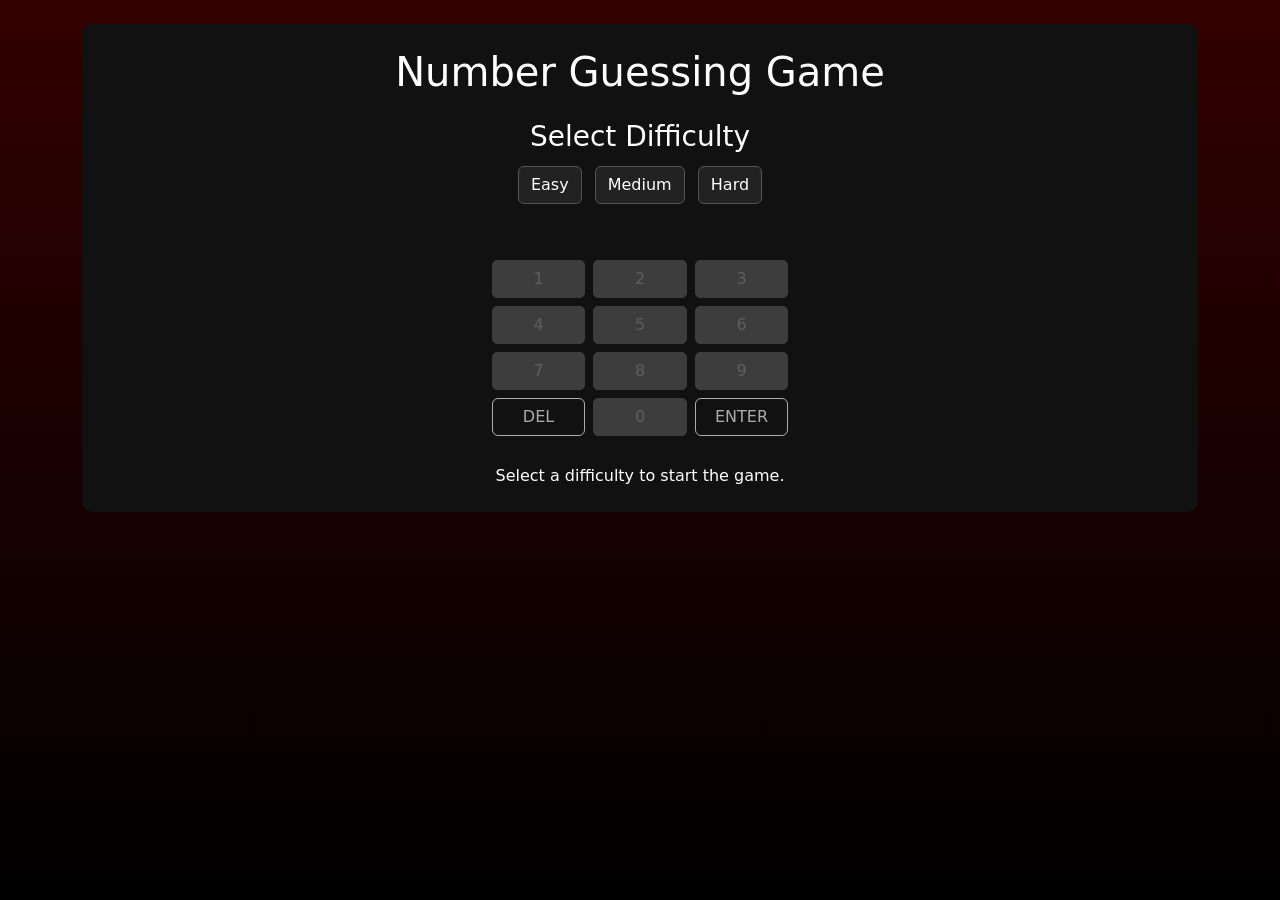
==== index.html @ 4ca66ad7 "HTML, CSS Complete Start of JavaScript and Readme HTML and CSS have been  made to a functional state" ====
<!DOCTYPE html>
<html lang="en">

<head>

    <meta charset="UTF-8">
    <meta name="viewport" content="width=device-width, initial-scale=1.0">
    <title>Number Guessing Game</title>
    
    <link href="https://cdn.jsdelivr.net/npm/bootstrap@5.3.8/dist/css/bootstrap.min.css" rel="stylesheet">
    <link rel="stylesheet" href="index.css">

</head>

<body>

    <div class="container py-4">
        <div class="game-container p-4 mx-auto">

            <!-- Game Title -->
            <h1 class="text-center mb-4">
                Number Guessing Game
            </h1>

            <!-- Difficulty Selection -->
            <div class="text-center mb-4">
                <h3>Select Difficulty</h3>
                <button class="difficulty-button btn m-1">
                    Easy
                </button>
                <button class="difficulty-button btn m-1">
                    Medium
                </button>
                <button class="difficulty-button btn m-1">
                    Hard
                </button>
            </div>

            <!-- Guessing Grid -->
            <div id="guessGrid" class="text-center mb-4">
                <!-- JavaScript will create the guessing rows here -->
            </div>

            <!-- Current Number -->
            <div id="numberBoxes" class="d-flex justify-content-center gap-2 mb-4">
                <!-- JavaScript will create the number boxes here -->
            </div>

            <!-- Keypad -->
            <div class="keypad mx-auto" style="max-width: 350px;">
                <div class="row justify-content-center">
                    <button class="keypad-button btn col-3 m-1">
                        1
                    </button>
                    <button class="keypad-button btn col-3 m-1">
                        2
                    </button>
                    <button class="keypad-button btn col-3 m-1">
                        3
                    </button>
                </div>

                <div class="row justify-content-center">
                    <button class="keypad-button btn col-3 m-1">
                        4
                    </button>
                    <button class="keypad-button btn col-3 m-1">
                        5
                    </button>
                    <button class="keypad-button btn col-3 m-1">
                        6
                    </button>
                </div>

                <div class="row justify-content-center">
                    <button class="keypad-button btn col-3 m-1">
                        7
                    </button>
                    <button class="keypad-button btn col-3 m-1">
                        8
                    </button>
                    <button class="keypad-button btn col-3 m-1">
                        9
                    </button>
                </div>

                <div class="row justify-content-center">
                    <button class="delete-button btn col-3 m-1">
                        DEL
                    </button>
                    <button class="keypad-button btn col-3 m-1">
                        0
                    </button>
                    <button class="enter-button btn col-3 m-1">
                        ENTER
                    </button>
                </div>
            </div>


            <!-- Game Message -->
            <div id="gameMessage" class="game-message text-center mt-4">
                <!-- JavaScript will display messages here -->
            </div>
        </div>
    </div>


    <!-- JavaScript -->
    <script src="script.js"></script>

</body>

</html>
---- index.css ----
/* Reusing basic css from previous project*/
/*main background*/
body {
    background: linear-gradient(to bottom, #330101, #000000);
    color: #ffffff;
    min-height: 100vh;
}

/*games box*/
.game-container {
    background-color: #111111;
    border-radius: 10px;
}

/*button colours and hover effects for difficulty buttons*/
.difficulty-button {
    background-color: #222222;
    color: #ffffff;
    border: 1px solid #555555;
}
.difficulty-button:hover {
    background-color: #333333;
    color: #ffffff;
}

/*guessing grid*/
.number-box {
    width: 50px;
    height: 50px;
    background-color: #222222;
    color: #ffffff;
    border: 2px solid #555555;
    border-radius: 5px;
    font-size: 24px;
    text-align: center;
}
/*colour coded feedback*/
.correct {
    background-color: green;
    border-color: green;
}
.wrong-position {
    background-color: #d4b000;
    border-color: #d4b000;
    color: #000000;
}
.incorrect {
    background-color: #555555;
    border-color: #555555;
}

/*keypad buttons and hovering effects*/
.keypad-button {
    background-color: #222222;
    color: #ffffff;

    border: 1px solid #555555;
    border-radius: 5px;
}
.keypad-button:hover {
    background-color: #333333;
    color: #ffffff;
}

/*keypad feedback*/
.keypad-button:disabled {
    background-color: #555555;
    color: #888888;
    border-color: #555555;
}

/*enter and delete buttons*/
.enter-button {
    background-color: #800000;
    color: #ffffff;
}
.enter-button:hover {
    background-color: #a00000;
    color: #ffffff;
}
.delete-button {
    background-color: #333333;
    color: #ffffff;
}
.delete-button:hover {
    background-color: #444444;
    color: #ffffff;
}

/*win lose text*/
.game-message {
    color: #ffffff;
}

/*scaling for diffent devices and box amounts*/
@media (max-width: 576px) { /* For small screens, reduce the size of number boxes https://www.w3schools.com/htmlcss/htmlcss_layout_grid.asp */
    .number-box {
        width: 42px;
        height: 42px;
        font-size: 20px;
    }
}
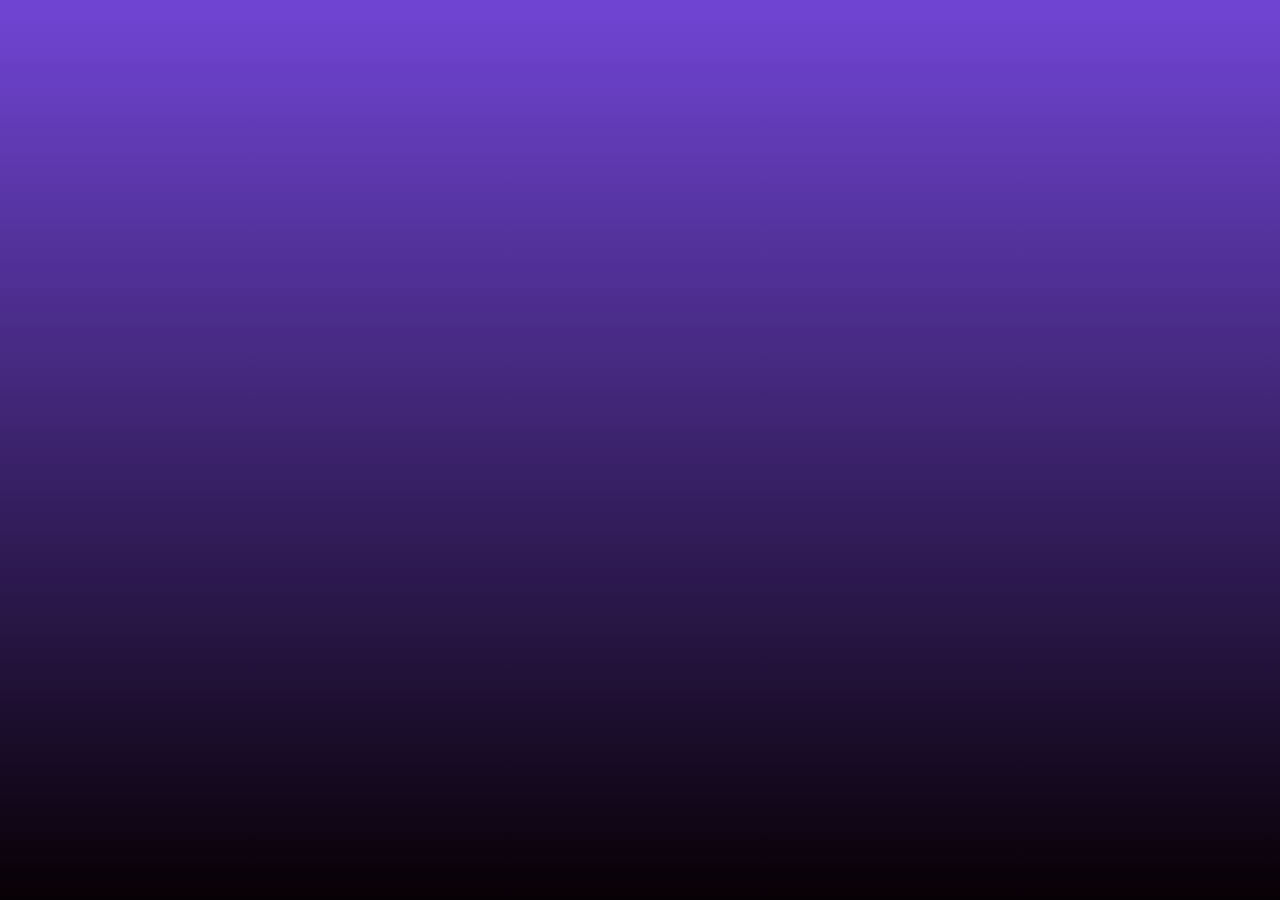
==== commit e3648479: "Update Index.html bassic setup" ====
--- a/index.html
+++ b/index.html
@@ -2,114 +2,12 @@
 <html lang="en">
 
 <head>
-
     <meta charset="UTF-8">
     <meta name="viewport" content="width=device-width, initial-scale=1.0">
     <title>Number Guessing Game</title>
-    
     <link href="https://cdn.jsdelivr.net/npm/bootstrap@5.3.8/dist/css/bootstrap.min.css" rel="stylesheet">
     <link rel="stylesheet" href="index.css">
-
 </head>
-
 <body>
 
-    <div class="container py-4">
-        <div class="game-container p-4 mx-auto">
-
-            <!-- Game Title -->
-            <h1 class="text-center mb-4">
-                Number Guessing Game
-            </h1>
-
-            <!-- Difficulty Selection -->
-            <div class="text-center mb-4">
-                <h3>Select Difficulty</h3>
-                <button class="difficulty-button btn m-1">
-                    Easy
-                </button>
-                <button class="difficulty-button btn m-1">
-                    Medium
-                </button>
-                <button class="difficulty-button btn m-1">
-                    Hard
-                </button>
-            </div>
-
-            <!-- Guessing Grid -->
-            <div id="guessGrid" class="text-center mb-4">
-                <!-- JavaScript will create the guessing rows here -->
-            </div>
-
-            <!-- Current Number -->
-            <div id="numberBoxes" class="d-flex justify-content-center gap-2 mb-4">
-                <!-- JavaScript will create the number boxes here -->
-            </div>
-
-            <!-- Keypad -->
-            <div class="keypad mx-auto" style="max-width: 350px;">
-                <div class="row justify-content-center">
-                    <button class="keypad-button btn col-3 m-1">
-                        1
-                    </button>
-                    <button class="keypad-button btn col-3 m-1">
-                        2
-                    </button>
-                    <button class="keypad-button btn col-3 m-1">
-                        3
-                    </button>
-                </div>
-
-                <div class="row justify-content-center">
-                    <button class="keypad-button btn col-3 m-1">
-                        4
-                    </button>
-                    <button class="keypad-button btn col-3 m-1">
-                        5
-                    </button>
-                    <button class="keypad-button btn col-3 m-1">
-                        6
-                    </button>
-                </div>
-
-                <div class="row justify-content-center">
-                    <button class="keypad-button btn col-3 m-1">
-                        7
-                    </button>
-                    <button class="keypad-button btn col-3 m-1">
-                        8
-                    </button>
-                    <button class="keypad-button btn col-3 m-1">
-                        9
-                    </button>
-                </div>
-
-                <div class="row justify-content-center">
-                    <button class="delete-button btn col-3 m-1">
-                        DEL
-                    </button>
-                    <button class="keypad-button btn col-3 m-1">
-                        0
-                    </button>
-                    <button class="enter-button btn col-3 m-1">
-                        ENTER
-                    </button>
-                </div>
-            </div>
-
-
-            <!-- Game Message -->
-            <div id="gameMessage" class="game-message text-center mt-4">
-                <!-- JavaScript will display messages here -->
-            </div>
-        </div>
-    </div>
-
-
-    <!-- JavaScript -->
-    <script src="script.js"></script>
-
-</body>
-
-</html>
-
+</body>
--- a/index.css
+++ b/index.css
@@ -1,14 +1,14 @@
 /* Reusing basic css from previous project*/
 /*main background*/
 body {
-    background: linear-gradient(to bottom, #330101, #000000);
+    background: linear-gradient(to bottom, #7045d4, #070004);
     color: #ffffff;
     min-height: 100vh;
 }
 
 /*games box*/
 .game-container {
-    background-color: #111111;
+    background-color: #1e0330;
     border-radius: 10px;
 }
 
@@ -16,10 +16,9 @@
 .difficulty-button {
     background-color: #222222;
     color: #ffffff;
-    border: 1px solid #555555;
+    border: 2px solid #555555;
 }
 .difficulty-button:hover {
-    background-color: #333333;
     color: #ffffff;
 }
 
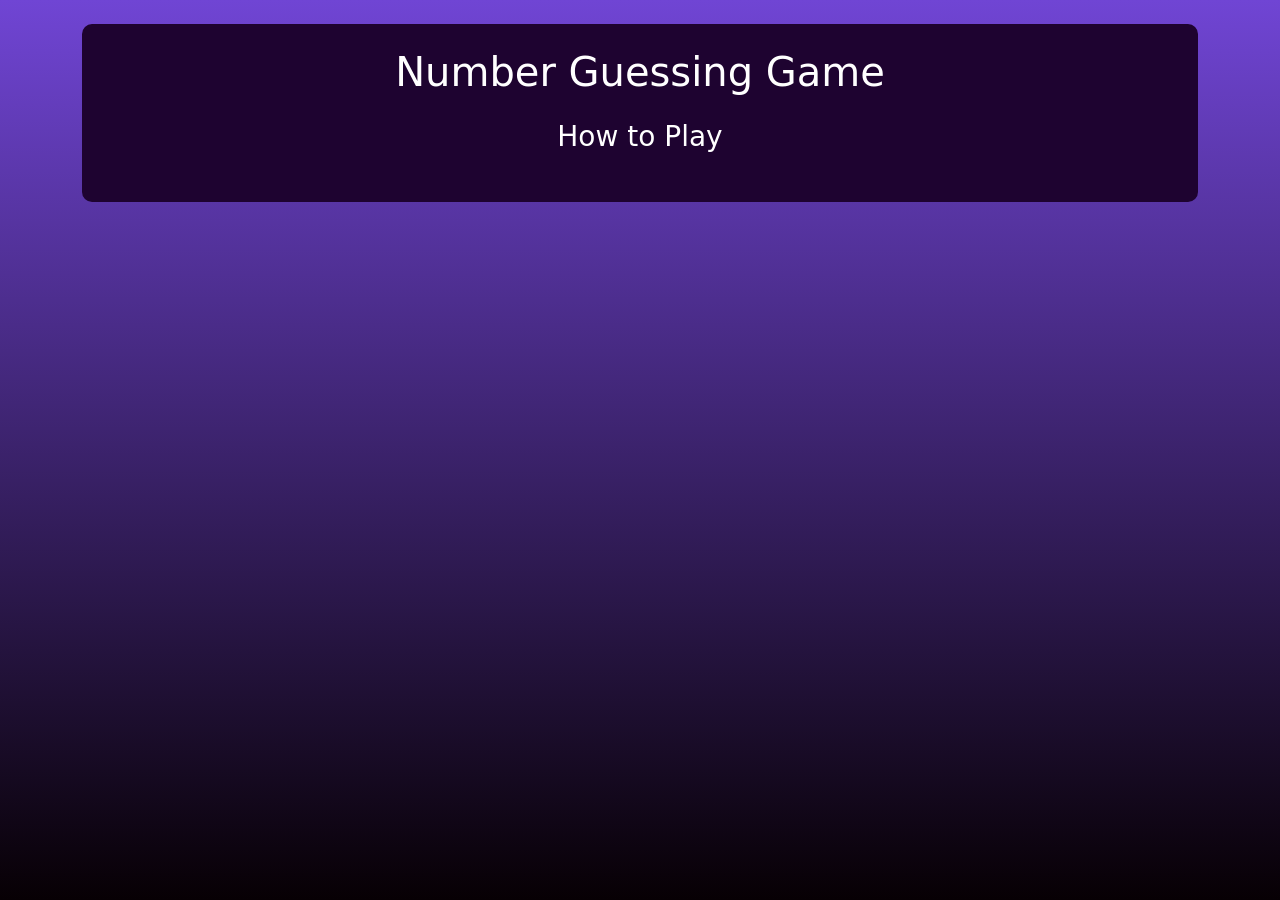
==== commit 23c08932: "Start of tutorial container for index.html" ====
--- a/index.html
+++ b/index.html
@@ -8,6 +8,17 @@
     <link href="https://cdn.jsdelivr.net/npm/bootstrap@5.3.8/dist/css/bootstrap.min.css" rel="stylesheet">
     <link rel="stylesheet" href="index.css">
 </head>
-<body>
+<body class="bg-dark text-white">
+    <div class="container py-4">
+        <div class="game-container p-4 mx-auto">
 
+            <!-- Game Title -->
+            <h1 class="text-center mb-4">
+                Number Guessing Game
+            </h1>
+
+            <!-- Tutorial Section -->
+            <h3 class="text-center mb-4">How to Play</h3>
+            
+            
 </body>
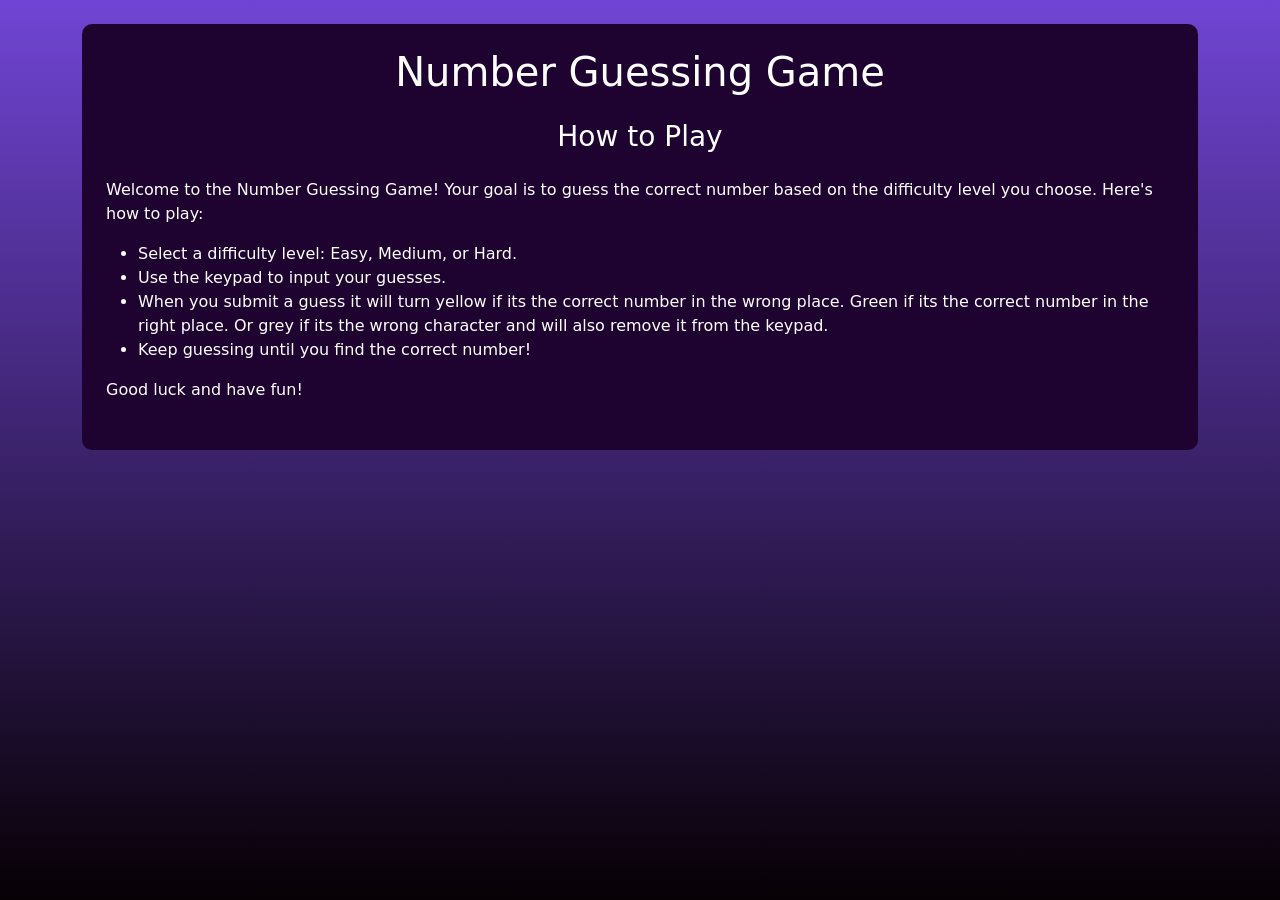
==== commit 5bd1172a: "Tutorial Text added" ====
--- a/index.html
+++ b/index.html
@@ -19,6 +19,14 @@
 
             <!-- Tutorial Section -->
             <h3 class="text-center mb-4">How to Play</h3>
-            
-            
+            <div class="tutorial-section mb-4">
+                <p>Welcome to the Number Guessing Game! Your goal is to guess the correct number based on the difficulty level you choose. Here's how to play:</p>
+                <ul>
+                    <li>Select a difficulty level: Easy, Medium, or Hard.</li>
+                    <li>Use the keypad to input your guesses.</li>
+                    <li>When you submit a guess it will turn yellow if its the correct number in the wrong place. Green if its the correct number in the right place. Or grey if its the wrong character and will also remove it from the keypad.</li>
+                    <li>Keep guessing until you find the correct number!</li>
+                </ul>
+                <p>Good luck and have fun!</p>
+            </div>
 </body>
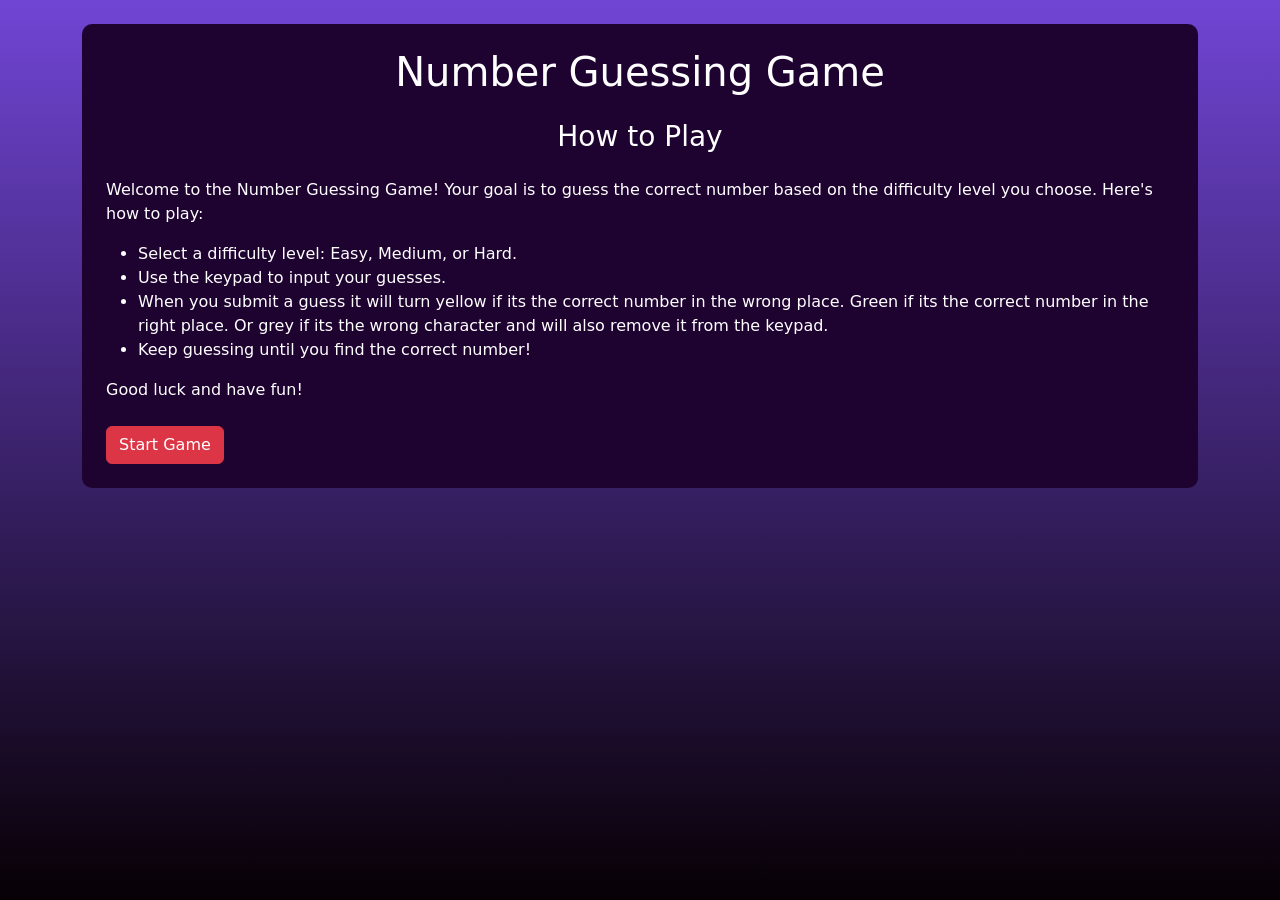
==== commit 48ebbaf8: "Button to start game added" ====
--- a/index.html
+++ b/index.html
@@ -29,4 +29,11 @@
                 </ul>
                 <p>Good luck and have fun!</p>
             </div>
+
+            <!--Button to start the game-->
+            <a href="game.html" class="btn btn-danger">
+                Start Game
+            </a>
+        </div>
+    </div>
 </body>
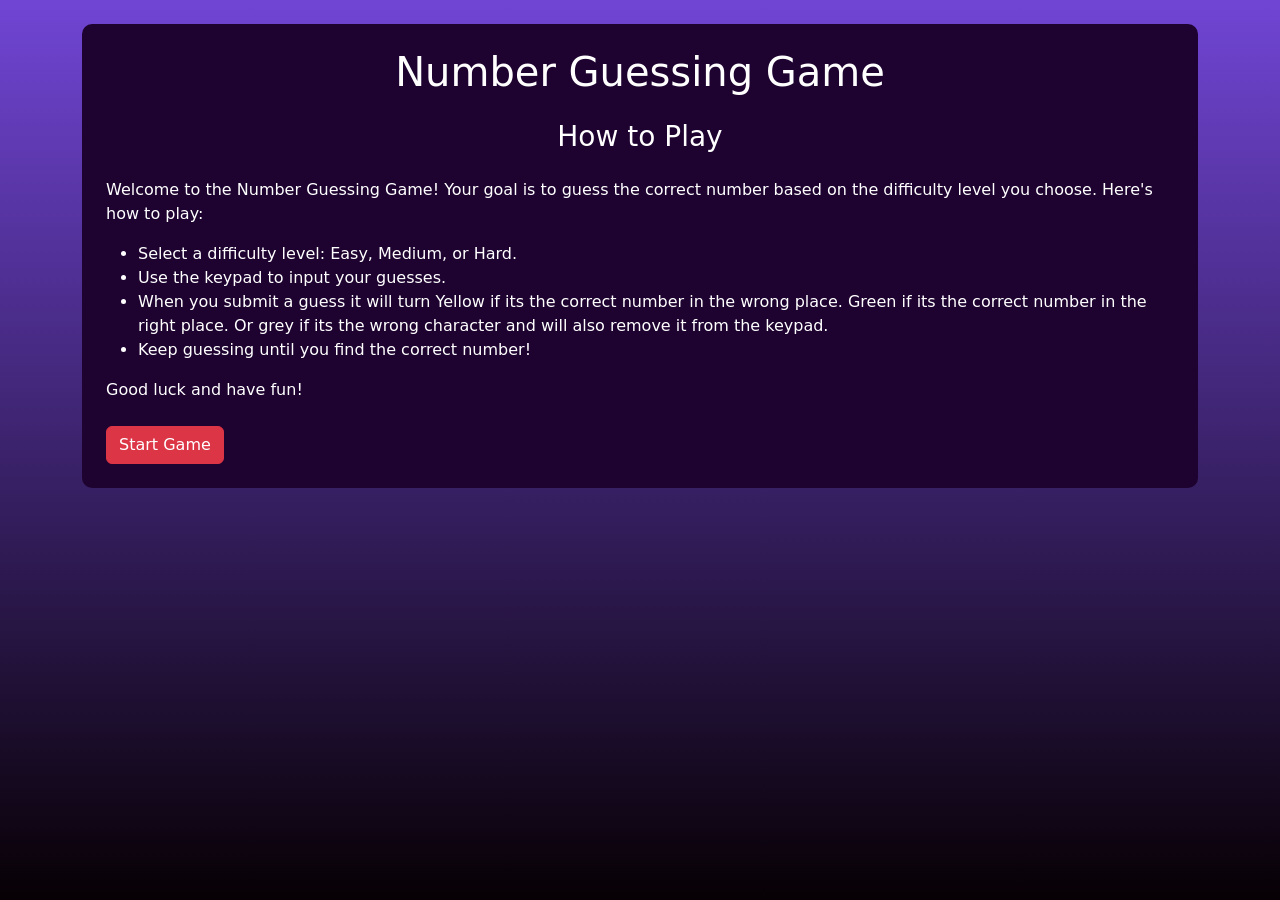
==== commit 17a6c500: "Update CSS to include colour for tutorial text" ====
--- a/index.html
+++ b/index.html
@@ -24,7 +24,7 @@
                 <ul>
                     <li>Select a difficulty level: Easy, Medium, or Hard.</li>
                     <li>Use the keypad to input your guesses.</li>
-                    <li>When you submit a guess it will turn yellow if its the correct number in the wrong place. Green if its the correct number in the right place. Or grey if its the wrong character and will also remove it from the keypad.</li>
+                    <li>When you submit a guess it will turn Yellow if its the correct number in the wrong place. Green if its the correct number in the right place. Or grey if its the wrong character and will also remove it from the keypad.</li>
                     <li>Keep guessing until you find the correct number!</li>
                 </ul>
                 <p>Good luck and have fun!</p>
--- a/index.css
+++ b/index.css
@@ -91,6 +91,19 @@
     color: #ffffff;
 }
 
+
+/* Tutorial text colours */
+.yellow-text {
+    color: #d4b000;
+    font-weight: bold;
+}
+
+.green-text {
+    color: #00cc44;
+    font-weight: bold;
+}
+
+
 /*scaling for diffent devices and box amounts*/
 @media (max-width: 576px) { /* For small screens, reduce the size of number boxes https://www.w3schools.com/htmlcss/htmlcss_layout_grid.asp */
     .number-box {
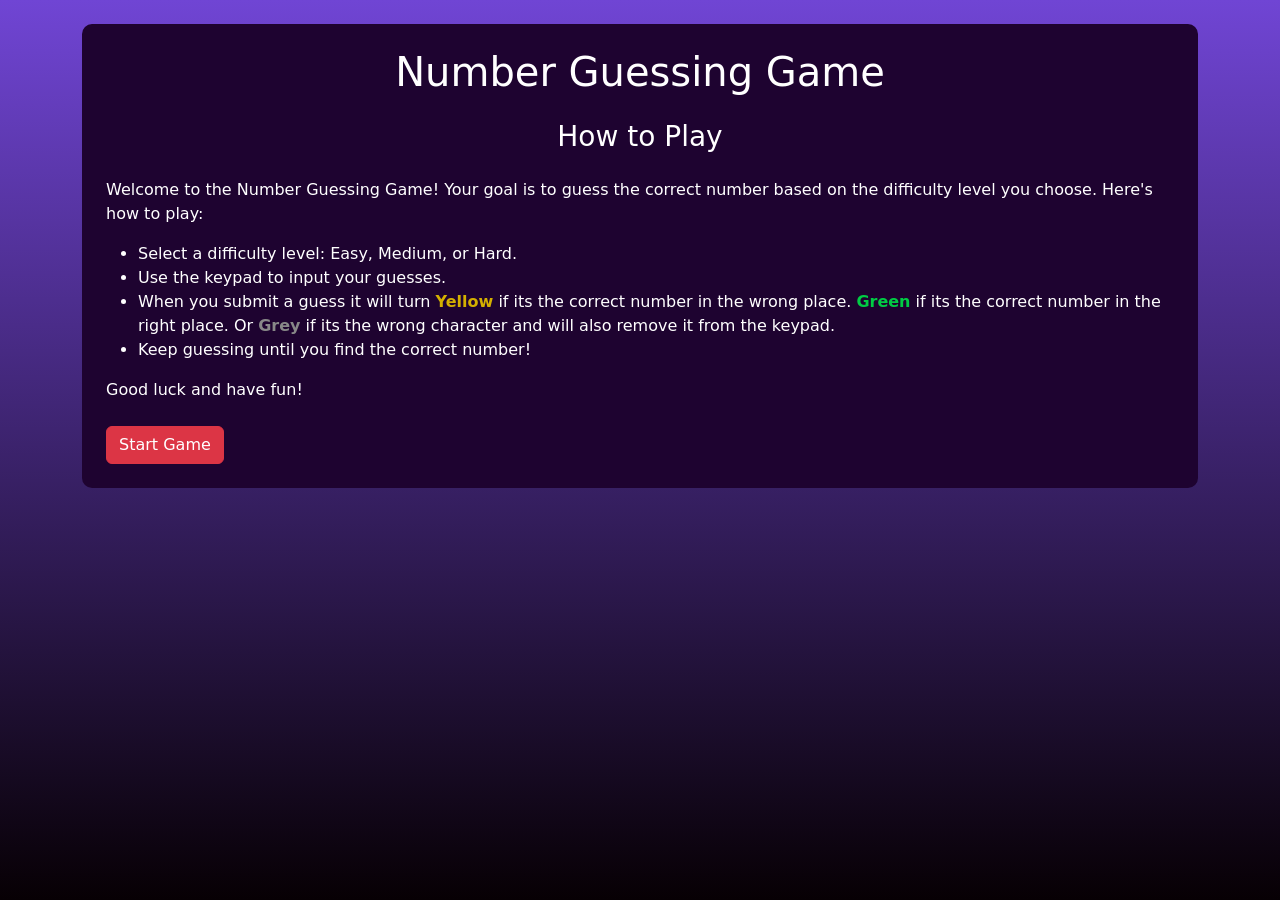
==== commit 80d94fda: "Update CSS for Grey and assigned the colours in index to respective words" ====
--- a/index.html
+++ b/index.html
@@ -24,7 +24,7 @@
                 <ul>
                     <li>Select a difficulty level: Easy, Medium, or Hard.</li>
                     <li>Use the keypad to input your guesses.</li>
-                    <li>When you submit a guess it will turn Yellow if its the correct number in the wrong place. Green if its the correct number in the right place. Or grey if its the wrong character and will also remove it from the keypad.</li>
+                    <li>When you submit a guess it will turn <span class="yellow-text">Yellow</span> if its the correct number in the wrong place. <span class="green-text">Green</span> if its the correct number in the right place. Or <span class="grey-text">Grey</span> if its the wrong character and will also remove it from the keypad.</li>
                     <li>Keep guessing until you find the correct number!</li>
                 </ul>
                 <p>Good luck and have fun!</p>
--- a/index.css
+++ b/index.css
@@ -103,6 +103,10 @@
     font-weight: bold;
 }
 
+.grey-text {
+    color: #888888;
+    font-weight: bold;
+}
 
 /*scaling for diffent devices and box amounts*/
 @media (max-width: 576px) { /* For small screens, reduce the size of number boxes https://www.w3schools.com/htmlcss/htmlcss_layout_grid.asp */
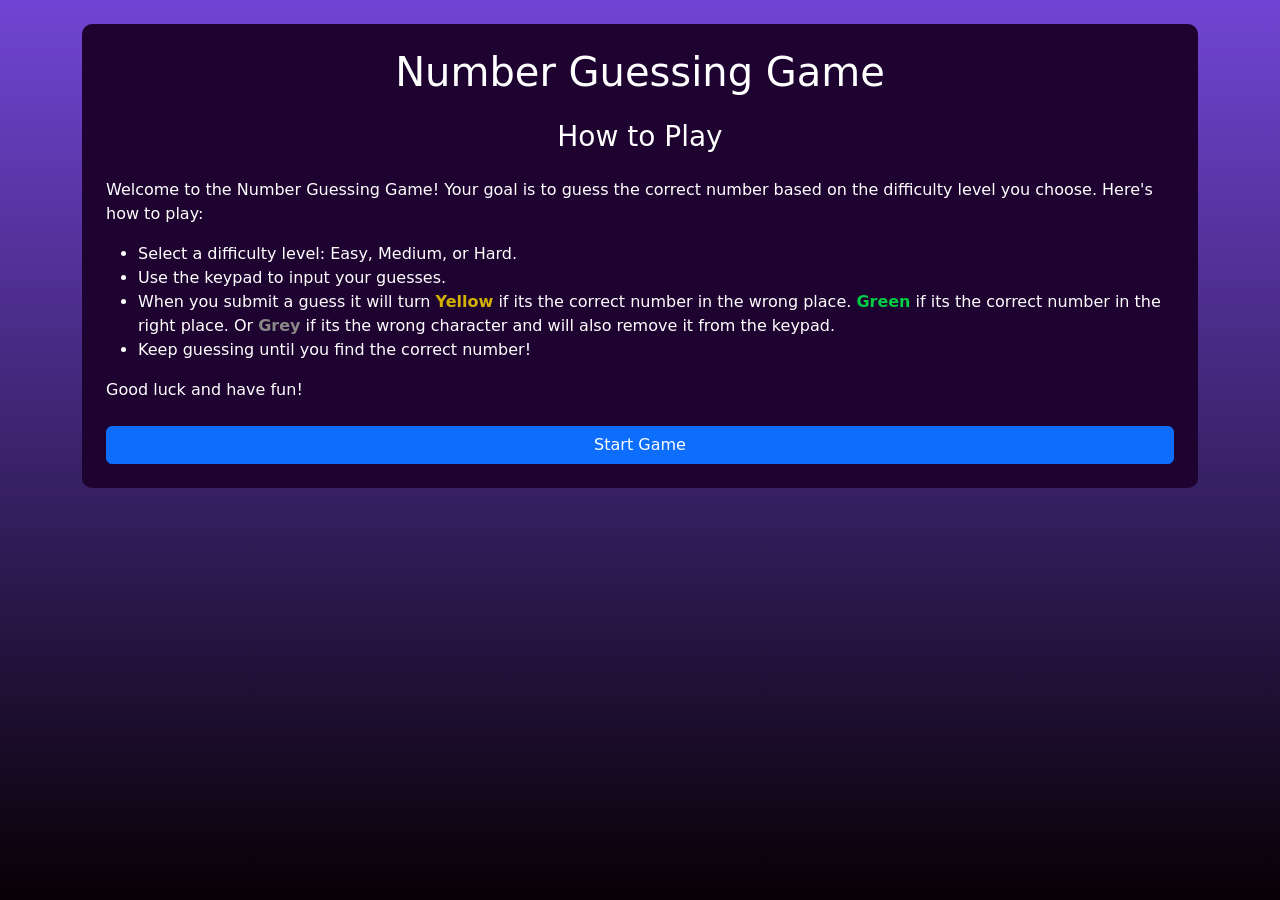
==== commit 32d7b19a: "Update Start Game button to span and center in container" ====
--- a/index.html
+++ b/index.html
@@ -31,7 +31,7 @@
             </div>
 
             <!--Button to start the game-->
-            <a href="game.html" class="btn btn-danger">
+            <a href="game.html" class="btn btn-primary center d-block mx-auto">
                 Start Game
             </a>
         </div>
